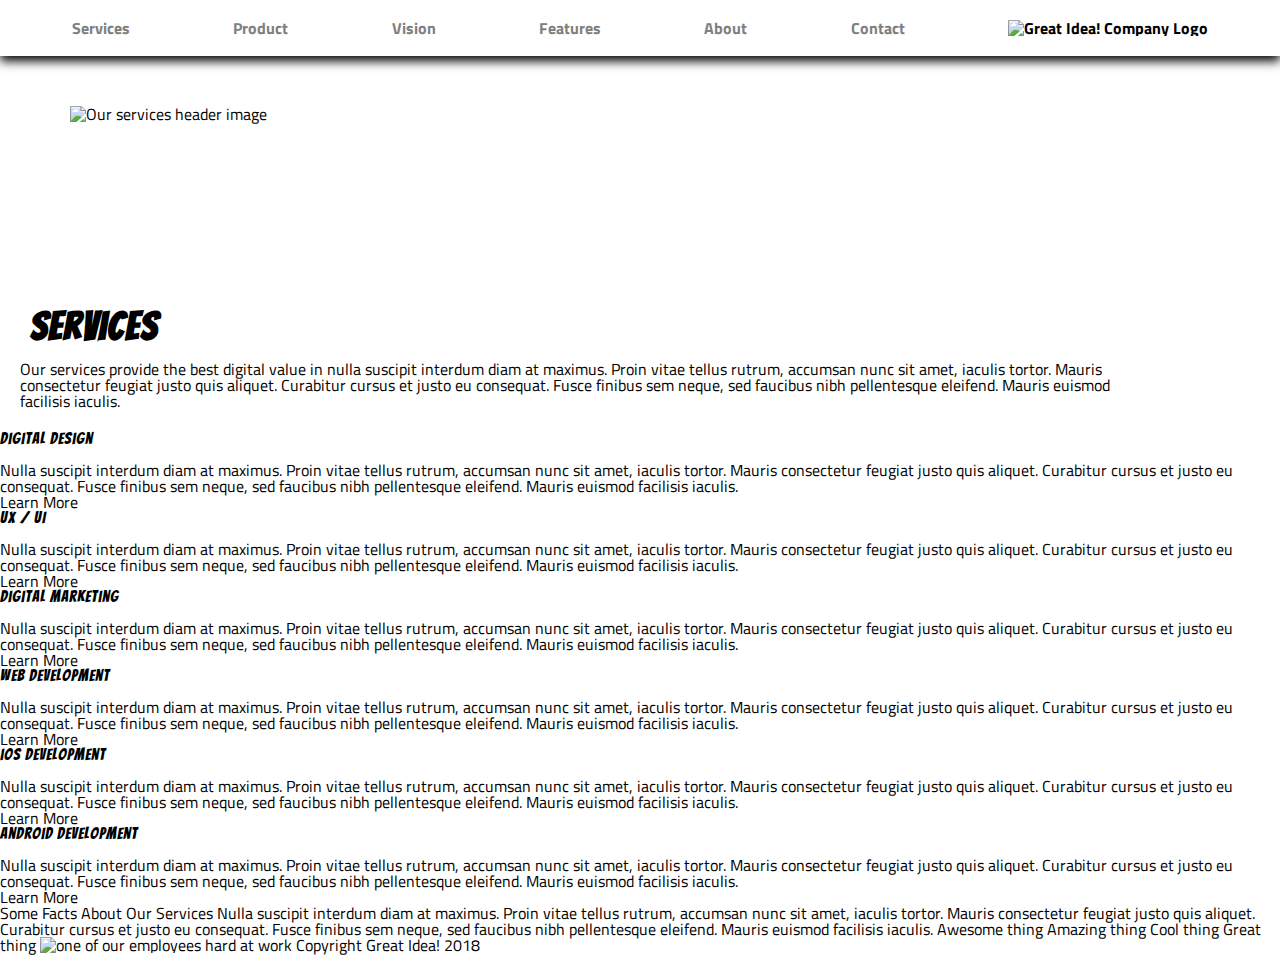
==== great-idea/services.html @ 1e09cfeb "Draft 1 12/13/2019" ====
<!doctype html>

<html lang="en">
<head>
  <meta charset="utf-8">

  <title>Great Idea!</title>

  <link href="https://fonts.googleapis.com/css?family=Bangers|Titillium+Web" rel="stylesheet">
  <link rel="stylesheet" href="css/index.css">

  <!--[if lt IE 9]>
    <script src="https://cdnjs.cloudflare.com/ajax/libs/html5shiv/3.7.3/html5shiv.js"></script>
  <![endif]-->
</head>

<body>

<header>

  <nav class="top-header">
    <ul>
    
    <li><a href="#"> Services  </a></li>
    <li><a href="#"> Product  </a></li>
    <li><a href="#"> Vision  </a></li>
    <li><a href="#"> Features  </a></li>
    <li><a href="#"> About  </a></li>
    <li><a href="#"> Contact  </a></li>
    <li><img class="logo" src="img/logo.png"
    alt="Great Idea! Company Logo"></li>
    
    </ul>
           
   </nav>

<div class="imagen-servicio">

   <img class="services-header-img" src="img/services-header.jpg" alt="Our services header image">

</div>

<section class="section-info">

<h5 class="section-title"> Services </h5>

<p class="p-section">Our services provide the best digital value in nulla suscipit interdum diam at maximus. Proin vitae tellus rutrum, accumsan nunc sit amet, iaculis tortor. Mauris consectetur feugiat justo quis aliquet. Curabitur cursus et justo eu consequat. Fusce finibus sem neque, sed faucibus nibh pellentesque eleifend. Mauris euismod facilisis iaculis.</p>

</section>

</header>


<section class= "section-services">

<h3>Digital Design</h3>

<p>Nulla suscipit interdum diam at maximus. Proin vitae tellus rutrum, accumsan nunc sit amet, iaculis tortor. Mauris consectetur feugiat justo quis aliquet. Curabitur cursus et justo eu consequat. Fusce finibus sem neque, sed faucibus nibh pellentesque
eleifend. Mauris euismod facilisis iaculis.</p>

<div class="button-2"> Learn More </div>



<h3>UX / UI</h3>

<p>Nulla suscipit interdum diam at maximus. Proin vitae tellus rutrum, accumsan nunc sit amet, iaculis tortor. Mauris consectetur feugiat justo quis aliquet. Curabitur cursus et justo eu consequat. Fusce finibus sem neque, sed faucibus nibh pellentesque
  eleifend. Mauris euismod facilisis iaculis.</p>

<div class="button-2"> Learn More </div>



<h3>Digital Marketing</h3>

<p>Nulla suscipit interdum diam at maximus. Proin vitae tellus rutrum, accumsan nunc sit amet, iaculis tortor. Mauris consectetur feugiat justo quis aliquet. Curabitur cursus et justo eu consequat. Fusce finibus sem neque, sed faucibus nibh pellentesque
  eleifend. Mauris euismod facilisis iaculis.</p>

<div class="button-2"> Learn More </div>



<h3>Web Development</h3>

<p>Nulla suscipit interdum diam at maximus. Proin vitae tellus rutrum, accumsan nunc sit amet, iaculis tortor. Mauris consectetur feugiat justo quis aliquet. Curabitur cursus et justo eu consequat. Fusce finibus sem neque, sed faucibus nibh pellentesque
  eleifend. Mauris euismod facilisis iaculis.</p>

<div class="button-2"> Learn More </div>



<h3>iOS Development</h3>

<p>Nulla suscipit interdum diam at maximus. Proin vitae tellus rutrum, accumsan nunc sit amet, iaculis tortor. Mauris consectetur feugiat justo quis aliquet. Curabitur cursus et justo eu consequat. Fusce finibus sem neque, sed faucibus nibh pellentesque
  eleifend. Mauris euismod facilisis iaculis.</p>

<div class="button-2"> Learn More </div>



<h3>Android Development</h3>

<p>Nulla suscipit interdum diam at maximus. Proin vitae tellus rutrum, accumsan nunc sit amet, iaculis tortor. Mauris consectetur feugiat justo quis aliquet. Curabitur cursus et justo eu consequat. Fusce finibus sem neque, sed faucibus nibh pellentesque
  eleifend. Mauris euismod facilisis iaculis.</p>

<div class="button-2"> Learn More </div>


</section>


Some Facts About Our Services

Nulla suscipit interdum diam at maximus. Proin vitae tellus rutrum, accumsan nunc sit amet, iaculis tortor. Mauris consectetur feugiat justo quis aliquet. Curabitur cursus et justo eu consequat. Fusce finibus sem neque, sed faucibus nibh pellentesque
eleifend. Mauris euismod facilisis iaculis.


Awesome thing
Amazing thing
Cool thing
Great thing

<img class="services-info-img" src="img/services-info.png" alt="one of our employees hard at work">

Copyright Great Idea! 2018

</body>

</html>
---- great-idea/css/index.css ----
/* http://meyerweb.com/eric/tools/css/reset/ 
   v2.0 | 20110126
   License: none (public domain)
*/

html,
body,
div,
span,
applet,
object,
iframe,
h1,
h2,
h3,
h4,
h5,
h6,
p,
blockquote,
pre,
a,
abbr,
acronym,
address,
big,
cite,
code,
del,
dfn,
em,
img,
ins,
kbd,
q,
s,
samp,
small,
strike,
strong,
sub,
sup,
tt,
var,
b,
u,
i,
center,
dl,
dt,
dd,
ol,
ul,
li,
fieldset,
form,
label,
legend,
table,
caption,
tbody,
tfoot,
thead,
tr,
th,
td,
article,
aside,
canvas,
details,
embed,
figure,
figcaption,
footer,
header,
hgroup,
menu,
nav,
output,
ruby,
section,
summary,
time,
mark,
audio,
video {
  margin: 0;
  padding: 0;
  border: 0;
  font-size: 100%;
  font: inherit;
  vertical-align: baseline;
}
/* HTML5 display-role reset for older browsers */
article,
aside,
details,
figcaption,
figure,
footer,
header,
hgroup,
menu,
nav,
section {
  display: block;
}
body {
  line-height: 1;
}
ol,
ul {
  list-style: none;
}
blockquote,
q {
  quotes: none;
}
blockquote:before,
blockquote:after,
q:before,
q:after {
  content: "";
  content: none;
}
table {
  border-collapse: collapse;
  border-spacing: 0;
}

/* Set every element's box-sizing to border-box */
* {
  box-sizing: border-box;
}

html,
body {
  height: 100%;
  font-family: "Titillium Web", sans-serif;
}

h1,
h2,
h3,
h4,
h5 {
  font-family: "Bangers", cursive;
  letter-spacing: 1px;
  margin-bottom: 15px;
}

/* Copy and paste your work from yesterday here and start to refactor into flexbox */



.top-header ul {
  display: flex;
  flex-direction: row;
  justify-content: space-around;
  padding: 20px;
  margin-bottom: 30px;
  align-items: center;
  font-weight: bold;
  box-shadow: 0 5px 10px 0
  
}

.top-header ul li a{
	text-decoration: none;
	color: grey;
	transition: .5s;
	}

.top-header ul li a:hover{

color: black;

}

.imagen-servicio {
	display: flex;
	justify-content: center;
}

.services-header-img {
	width: 89%;
	height: 200px;
	padding-top: 20px;
	
	
}

.section-info{
	display: flex;
	flex-direction: column;
	align-items: flex-start;
	justify-content: center;
	justify-content: space-between;
}

.section-title{
	display: flex;
	justify-content: space-between;
	flex-direction: column;
	align-items: flex-start;
	font-size: 40px;
	font-weight: 900;
	height: 20px;
	padding: 20px;
	margin-left: 10px;

}

.p-section{
	width: 89%;
	height: 20px;
	padding: 20px;
	margin-bottom: 50px;
	

}

.container-zero, .container-one, .container-two {
	display: flex;
	flex-direction: row;
	justify-content: space-evenly;
	align-items: center;
	padding: 0 20px;
}

.column, .column-3 {
	display: flex;
	flex-direction: column;
	justify-content: center;
	padding: 20px;
	margin: 0 20px;
}

.column p{
	text-align: left;
}

.title {
display: flex;
font-size: 80px;
flex-direction: column;
justify-content: center;
align-content: center;
text-align: center;
}



.button {
	border: 1px solid black;
	padding: 7px 13px;
	text-align: center;
	width: 55%;
	margin: 20px auto;
	font-weight: 600;
	text-decoration: none;
	color: grey;
	box-shadow: 2px 5px 3px 0
}

.button:hover{
	color:black;
	transition: .5s;
}

.central-image{
	display: flex;
	justify-content: center;
	padding-bottom: 10px;
	
	
}

.line, .line-2 {
	border-bottom: 3px solid black;
	padding: 10px;
	padding-bottom: 5px;
	
	
	}

	.footer-info{
		display: flex;
		flex-direction: column;
		justify-content: space-evenly;
        align-items: flex-start;
		margin: 62px;
		
		}
	
	
	.footer-content .footer-info{
		width: 10%;
	}
	
	
	.footer-info a{
		line-height: 24px;
		color: black;
		text-decoration: none;
	}

	.copyright {
		width: 80%;
		margin: 0 auto;
		font-weight: 600;
		text-align: center;
		padding: 40px;
	}
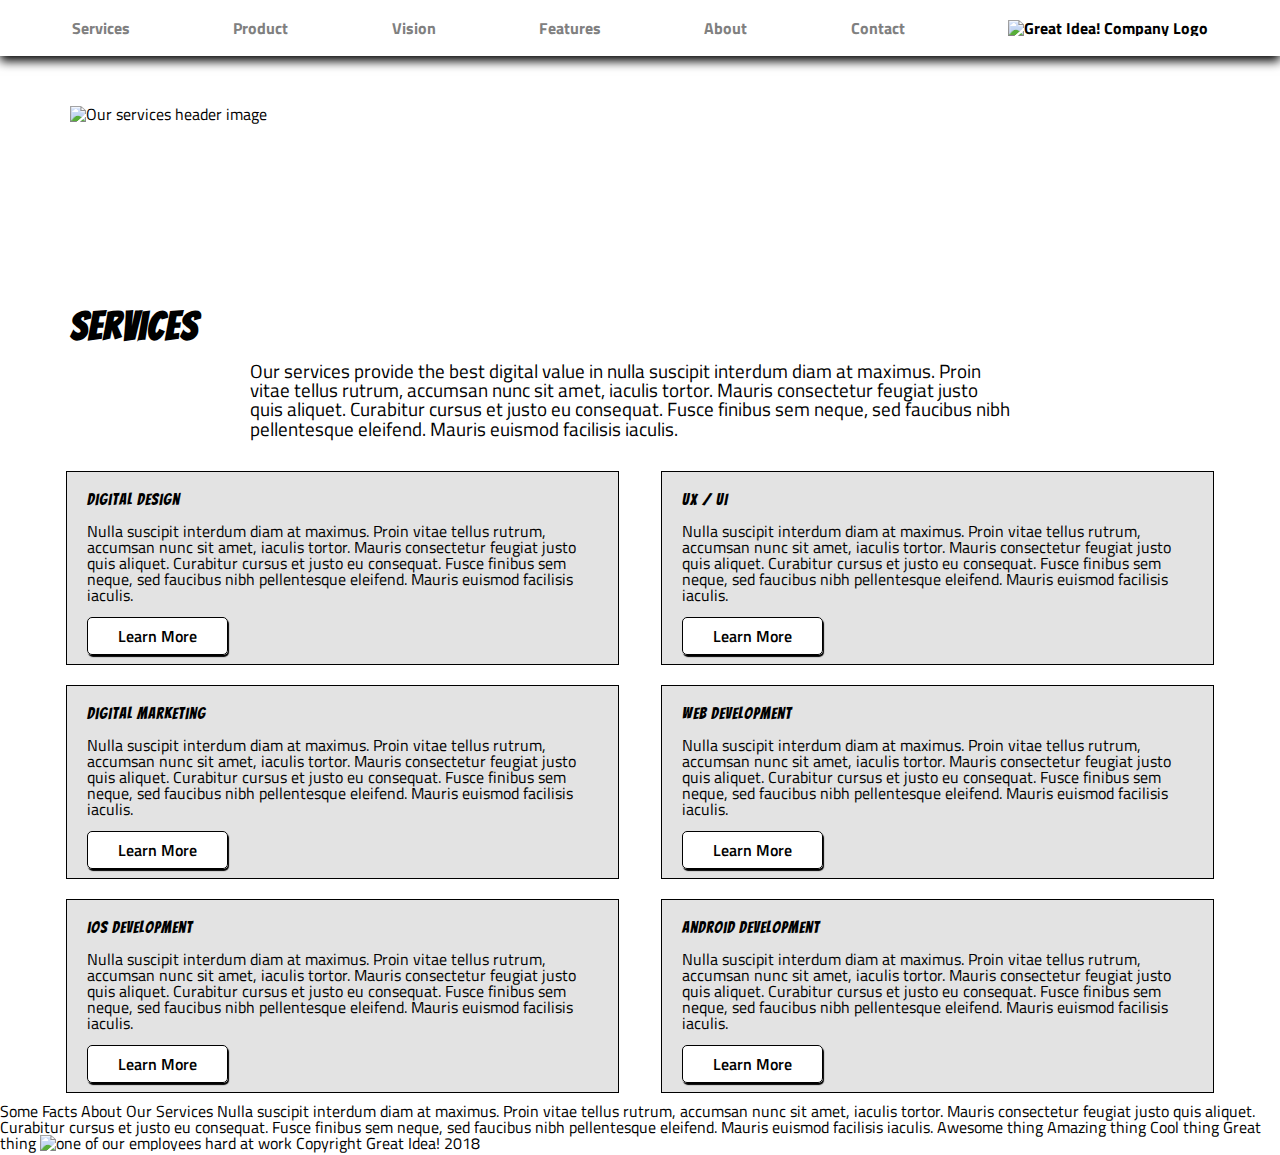
==== commit 63221981: "Draft #1 12-13-19" ====
--- a/great-idea/services.html
+++ b/great-idea/services.html
@@ -53,57 +53,72 @@
 
 <section class= "section-services">
 
-<h3>Digital Design</h3>
+  <div class="services-column">
 
-<p>Nulla suscipit interdum diam at maximus. Proin vitae tellus rutrum, accumsan nunc sit amet, iaculis tortor. Mauris consectetur feugiat justo quis aliquet. Curabitur cursus et justo eu consequat. Fusce finibus sem neque, sed faucibus nibh pellentesque
-eleifend. Mauris euismod facilisis iaculis.</p>
+      <h3>Digital Design</h3>
 
-<div class="button-2"> Learn More </div>
+      <p>Nulla suscipit interdum diam at maximus. Proin vitae tellus rutrum, accumsan nunc sit amet, iaculis tortor. Mauris consectetur feugiat justo quis aliquet. Curabitur cursus et justo eu consequat. Fusce finibus sem neque, sed faucibus nibh pellentesque
+      eleifend. Mauris euismod facilisis iaculis.</p>
 
+      <a class="button" href="#"> Learn More</a>
 
+  </div>
+
+<div class="services-column">
 
 <h3>UX / UI</h3>
 
 <p>Nulla suscipit interdum diam at maximus. Proin vitae tellus rutrum, accumsan nunc sit amet, iaculis tortor. Mauris consectetur feugiat justo quis aliquet. Curabitur cursus et justo eu consequat. Fusce finibus sem neque, sed faucibus nibh pellentesque
   eleifend. Mauris euismod facilisis iaculis.</p>
 
-<div class="button-2"> Learn More </div>
+  <a class="button" href="#"> Learn More</a>
+  
 
+</div>
 
+<div class="services-column">
 
 <h3>Digital Marketing</h3>
 
 <p>Nulla suscipit interdum diam at maximus. Proin vitae tellus rutrum, accumsan nunc sit amet, iaculis tortor. Mauris consectetur feugiat justo quis aliquet. Curabitur cursus et justo eu consequat. Fusce finibus sem neque, sed faucibus nibh pellentesque
   eleifend. Mauris euismod facilisis iaculis.</p>
 
-<div class="button-2"> Learn More </div>
+  <a class="button" href="#"> Learn More</a>
 
+</div>
 
+<div class="services-column">
 
 <h3>Web Development</h3>
 
 <p>Nulla suscipit interdum diam at maximus. Proin vitae tellus rutrum, accumsan nunc sit amet, iaculis tortor. Mauris consectetur feugiat justo quis aliquet. Curabitur cursus et justo eu consequat. Fusce finibus sem neque, sed faucibus nibh pellentesque
   eleifend. Mauris euismod facilisis iaculis.</p>
 
-<div class="button-2"> Learn More </div>
+  <a class="button" href="#"> Learn More</a>
 
+  </div>
 
+  <div class="services-column">
 
 <h3>iOS Development</h3>
 
 <p>Nulla suscipit interdum diam at maximus. Proin vitae tellus rutrum, accumsan nunc sit amet, iaculis tortor. Mauris consectetur feugiat justo quis aliquet. Curabitur cursus et justo eu consequat. Fusce finibus sem neque, sed faucibus nibh pellentesque
   eleifend. Mauris euismod facilisis iaculis.</p>
 
-<div class="button-2"> Learn More </div>
+  <a class="button" href="#"> Learn More</a>
 
+  </div>
 
+<div class="services-column">
 
 <h3>Android Development</h3>
 
 <p>Nulla suscipit interdum diam at maximus. Proin vitae tellus rutrum, accumsan nunc sit amet, iaculis tortor. Mauris consectetur feugiat justo quis aliquet. Curabitur cursus et justo eu consequat. Fusce finibus sem neque, sed faucibus nibh pellentesque
   eleifend. Mauris euismod facilisis iaculis.</p>
 
-<div class="button-2"> Learn More </div>
+  <a class="button" href="#"> Learn More</a>
+
+</div>  
 
 
 </section>
--- a/great-idea/css/index.css
+++ b/great-idea/css/index.css
@@ -196,6 +196,7 @@
 	align-items: flex-start;
 	justify-content: center;
 	justify-content: space-between;
+	padding-left: 50px
 }
 
 .section-title{
@@ -207,15 +208,17 @@
 	font-weight: 900;
 	height: 20px;
 	padding: 20px;
-	margin-left: 10px;
+	
 
 }
 
 .p-section{
-	width: 89%;
-	height: 20px;
+	width: 80%;
+	height: 27px;
 	padding: 20px;
-	margin-bottom: 50px;
+	margin-bottom: 80px;
+	padding-left: 200px;
+	font-size: larger;
 	
 
 }
@@ -259,8 +262,8 @@
 	margin: 20px auto;
 	font-weight: 600;
 	text-decoration: none;
-	color: grey;
-	box-shadow: 2px 5px 3px 0
+	box-shadow: 1px 2px 1px ;
+	
 }
 
 .button:hover{
@@ -283,6 +286,47 @@
 	
 	
 	}
+
+.section-services{
+  box-sizing: content-box;
+  display: flex;
+  flex-direction: row;
+  flex-wrap: wrap;
+  justify-content: space-between;
+  width:90%;
+  margin: 0 auto;
+
+}
+
+.section-services .services-column {
+  background-color:#e3e3e3;
+  box-sizing: border-box;
+  flex-basis: 48%;
+  margin: 10px 2px;
+  padding : 20px;
+  border:1px solid black;
+}
+
+.section-services .services-column a{
+  border: 1px solid black;
+  border-radius:5px;
+  text-transform: capitalize;
+  text-decoration: none;
+  color: black;
+  background-color: white ;
+  padding : 6px 30px;
+  
+
+}
+
+.services-column a:hover{
+	color: black;
+  }
+
+.services-column p{
+	padding-bottom: 25px;
+	
+}
 
 	.footer-info{
 		display: flex;
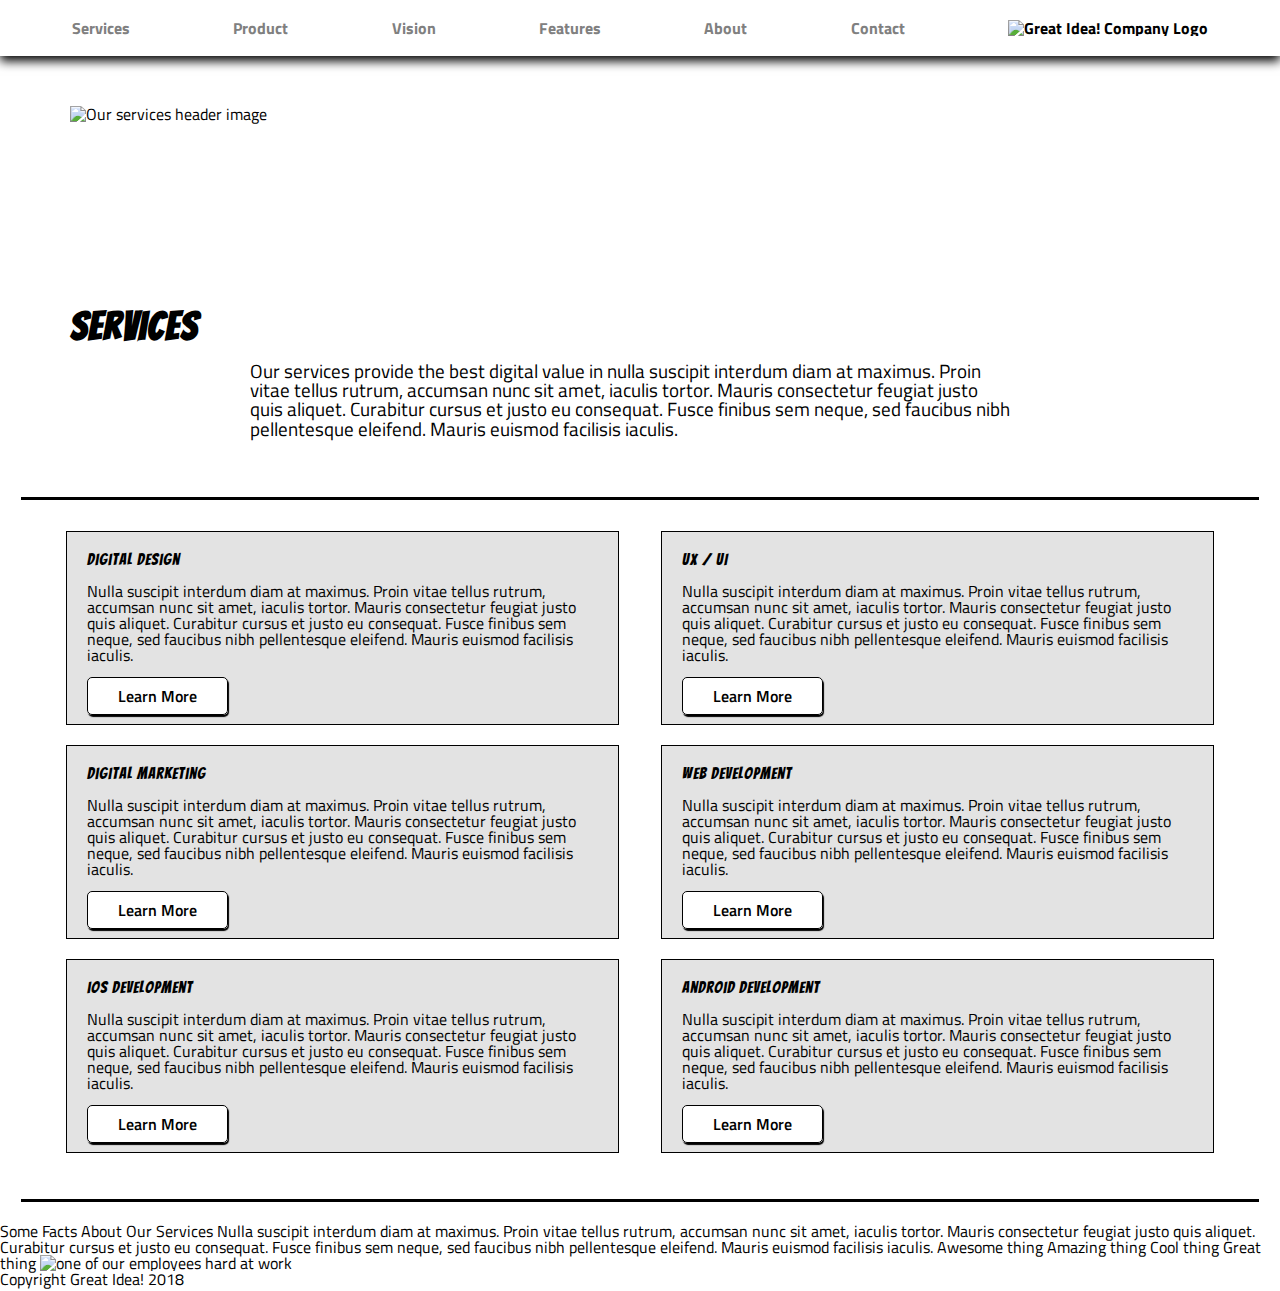
==== commit 5746c247: "Draft#2 12-13-19" ====
--- a/great-idea/services.html
+++ b/great-idea/services.html
@@ -46,10 +46,12 @@
 
 <p class="p-section">Our services provide the best digital value in nulla suscipit interdum diam at maximus. Proin vitae tellus rutrum, accumsan nunc sit amet, iaculis tortor. Mauris consectetur feugiat justo quis aliquet. Curabitur cursus et justo eu consequat. Fusce finibus sem neque, sed faucibus nibh pellentesque eleifend. Mauris euismod facilisis iaculis.</p>
 
+
 </section>
 
 </header>
 
+<div class="line">  </div>
 
 <section class= "section-services">
 
@@ -123,7 +125,9 @@
 
 </section>
 
+<div class="line">  </div>
 
+<footer>
 Some Facts About Our Services
 
 Nulla suscipit interdum diam at maximus. Proin vitae tellus rutrum, accumsan nunc sit amet, iaculis tortor. Mauris consectetur feugiat justo quis aliquet. Curabitur cursus et justo eu consequat. Fusce finibus sem neque, sed faucibus nibh pellentesque
@@ -137,6 +141,7 @@
 
 <img class="services-info-img" src="img/services-info.png" alt="one of our employees hard at work">
 
+</footer>
 Copyright Great Idea! 2018
 
 </body>
--- a/great-idea/css/index.css
+++ b/great-idea/css/index.css
@@ -283,6 +283,7 @@
 	border-bottom: 3px solid black;
 	padding: 10px;
 	padding-bottom: 5px;
+	margin: 21px
 	
 	
 	}
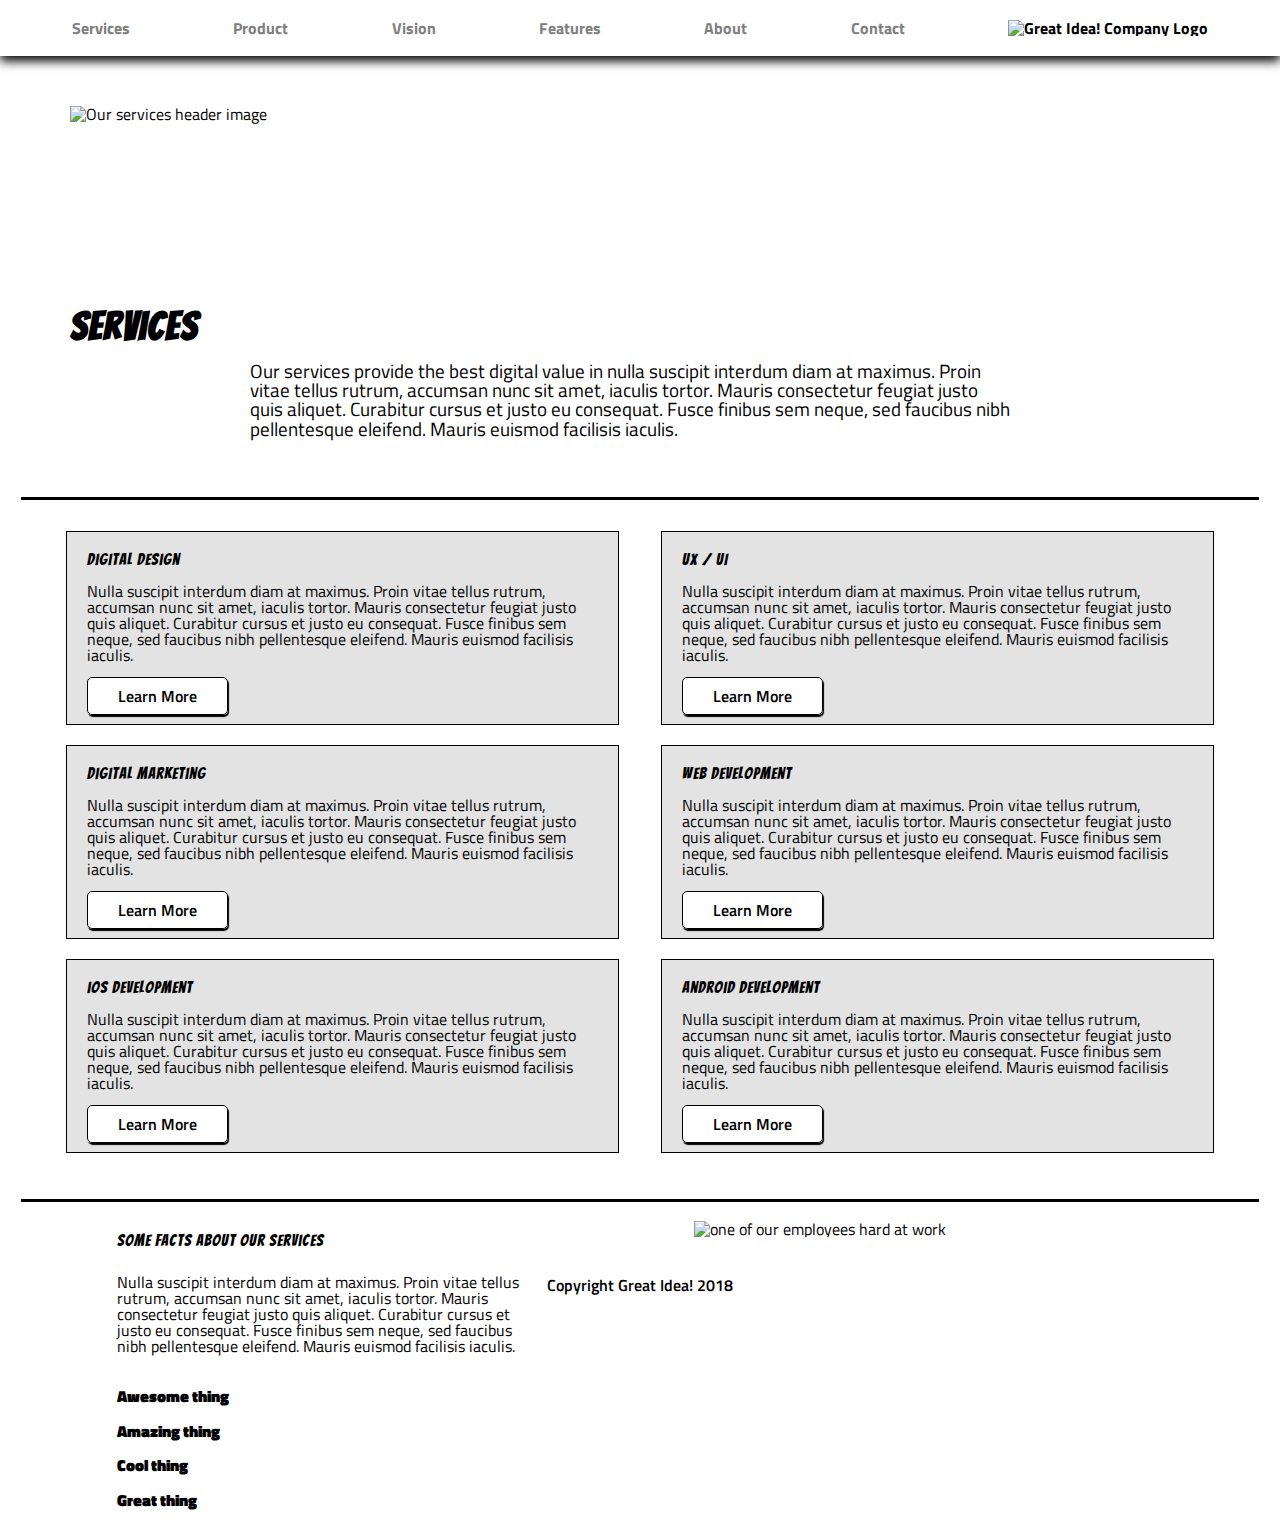
==== commit 40bc2a49: "Final 12-14-19" ====
--- a/great-idea/services.html
+++ b/great-idea/services.html
@@ -127,22 +127,30 @@
 
 <div class="line">  </div>
 
-<footer>
-Some Facts About Our Services
+<footer class="footer-service">
 
-Nulla suscipit interdum diam at maximus. Proin vitae tellus rutrum, accumsan nunc sit amet, iaculis tortor. Mauris consectetur feugiat justo quis aliquet. Curabitur cursus et justo eu consequat. Fusce finibus sem neque, sed faucibus nibh pellentesque
-eleifend. Mauris euismod facilisis iaculis.
+<h2>Some Facts About Our Services</h2>
 
+<p class="footer-p">Nulla suscipit interdum diam at maximus. Proin vitae tellus rutrum, accumsan nunc sit amet, iaculis tortor. Mauris consectetur feugiat justo quis aliquet. Curabitur cursus et justo eu consequat. Fusce finibus sem neque, sed faucibus nibh pellentesque
+eleifend. Mauris euismod facilisis iaculis.</p>
 
-Awesome thing
-Amazing thing
-Cool thing
-Great thing
+<ul class="bottom-list">
+<li>Awesome thing</li>
+<li>Amazing thing</li>
+<li>Cool thing</li>
+<li>Great thing</li>
+</ul>
 
 <img class="services-info-img" src="img/services-info.png" alt="one of our employees hard at work">
 
 </footer>
-Copyright Great Idea! 2018
+
+<div class="copyright">
+
+<p>Copyright Great Idea! 2018</p>
+
+</div>
+
 
 </body>
 
--- a/great-idea/css/index.css
+++ b/great-idea/css/index.css
@@ -263,6 +263,7 @@
 	font-weight: 600;
 	text-decoration: none;
 	box-shadow: 1px 2px 1px ;
+	color: black;
 	
 }
 
@@ -350,6 +351,49 @@
 		text-decoration: none;
 	}
 
+	.footer-service{
+		padding-left: 8%;
+        padding-right: 8%
+
+	}
+	
+
+.footer-service h2{
+	width: 40%;
+	
+	margin: 5px;
+	padding: 10px;
+	
+}
+
+	.footer-p{
+		
+		width: 40%;
+		height: 100px;
+		
+		margin: 5px;
+		padding: 10px;
+		
+	}
+
+	.bottom-list{
+		line-height: 26pt;
+		font-weight: 900;
+		width: 40%;
+		
+		margin: 5px;
+		padding: 10px;
+		
+		
+	}
+
+	.services-info-img{
+		display: block;
+		margin-top: -29%;
+		margin-left: 55%;
+		width: 40%;
+	}
+
 	.copyright {
 		width: 80%;
 		margin: 0 auto;
